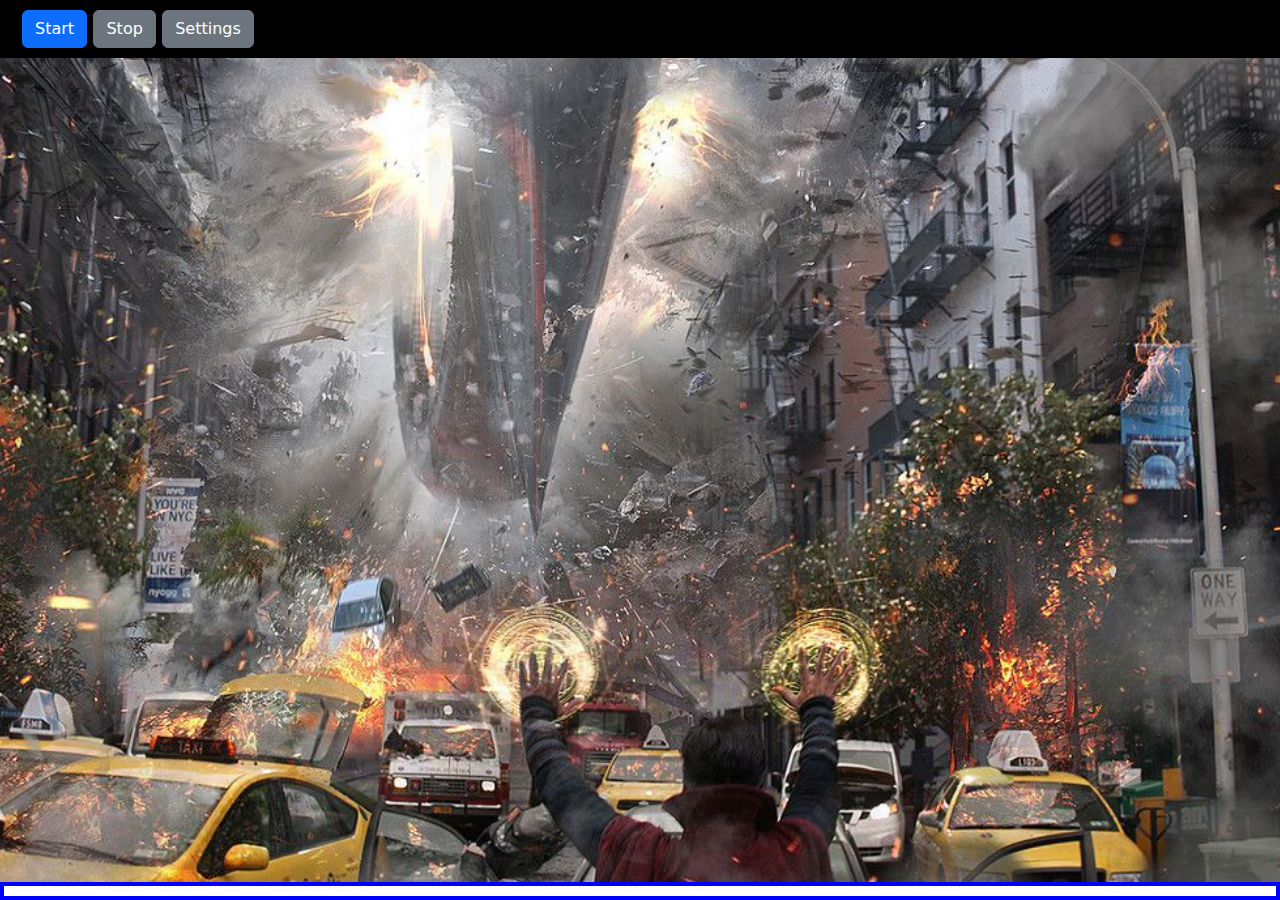
==== index.html @ 0529d146 "Bastante avanzado" ====
<!DOCTYPE html>
<html lang="es" translate="no">
<head>
    <meta charset="UTF-8">
    <meta http-equiv="X-UA-Compatible" content="IE=edge">
    <title></title>
    <link href="images/favicon.ico" rel="icon" type="image/x-icon" />
    <link rel="stylesheet" href="css/estilos.css">
    <link rel="stylesheet"href="https://cdn.jsdelivr.net/npm/bootstrap@5.0.2/dist/css/bootstrap.min.css">
    <link rel="stylesheet"href="https://cdn.jsdelivr.net/npm/bootstrap-icons@1.8.1/font/bootstrap-icons.css">
    <link rel="stylesheet" href="jquery-ui-1.13.1/jquery-ui.css">
    <link rel="stylesheet" href="jquery-ui-1.13.1/jquery-ui.theme.css">
</head>
<body>
    <!-- <div id="modal">
        <div class="modalconent">
            <p>¿Te gustan los Avengers haz click en el botón?... y no toques a hulk que se enoja..</p>
            <button id="btnComenzar">Cerrar</button>
        </div>
    </div> -->
    <header>
        <div class="container-fluid">
            <div class="row">
                <div class="col-4 texto">
                    <button id="startGame" type="button" class="btn btn-primary">Start</button>
                    <button id="stopGame" type="button" class="btn btn-secondary">Stop</button>
                    <button id="settings" type="button" class="btn btn-secondary">Settings</button>
                </div>
                <div id="cap_board" class="col-2 texto">
                </div>
                <div id="chi_board" class="col-2 texto">
                </div>
                <div id="common_board" class="col-4 texto">
                </div>
                <canvas id="coords">BROWSER NO SOPORTADO</canvas>
            </div>
        </div>
    </header>

    <script src="jquery-ui-1.13.1/external/jquery/jquery.js"></script>
    <script src="jquery-ui-1.13.1/jquery-ui.js"></script>
    
    <script src="js/tools.js"></script>
    <script src="js/blackboard.js"></script>
    <script src="js/sound.js"></script>
    <script src="js/sound-map.js"></script>
    <script src="js/sound-buttons.js"></script>
    <script src="js/screen.js"></script>
    <script src="js/mouse.js"></script>
    <script src="js/point.js"></script>
    <script src="js/sprite.js"></script>
    <script src="js/game.js"></script>
</body>
</html>
---- css/estilos.css ----
body.modal-open {
    overflow: visible;
}

#modal {
    position: fixed;
    font-family: Arial, Helvetica, sans-serif;
    top: 0;
    left: 0;
    background: rgba(0, 0, 0, 255);
    z-index: 99999;
    height: 100%;
    width: 100%;
}

.modalconent {
    position: absolute;
    top: 50%;
    left: 50%;
    transform: translate(-50%, -50%);
    background: #fff;
    width: 20%;
    padding: 20px;
}

.cap {
    position: absolute;
    border: 1px solid blue;
    background-repeat: no-repeat;
    background-position: center;
}

.chi {
    position: absolute;
    border: 1px solid blue;
    background-repeat: no-repeat;
    background-position: center;
}

.texto {
    font-size: 20px; 
    /* border: 2px solid blue;  */
    color: white; 
    background-color: black;
}

header {
    background-color: black;
    position: absolute;
    width: 100%;
    height: 58px;
    color: white;
    padding: 10px;
  }

  .ocultar {
    display: none;
  }

  #pizarra_cap, #pizarra_chi {
      font-family: 'Courier New', Courier, monospace;
  }
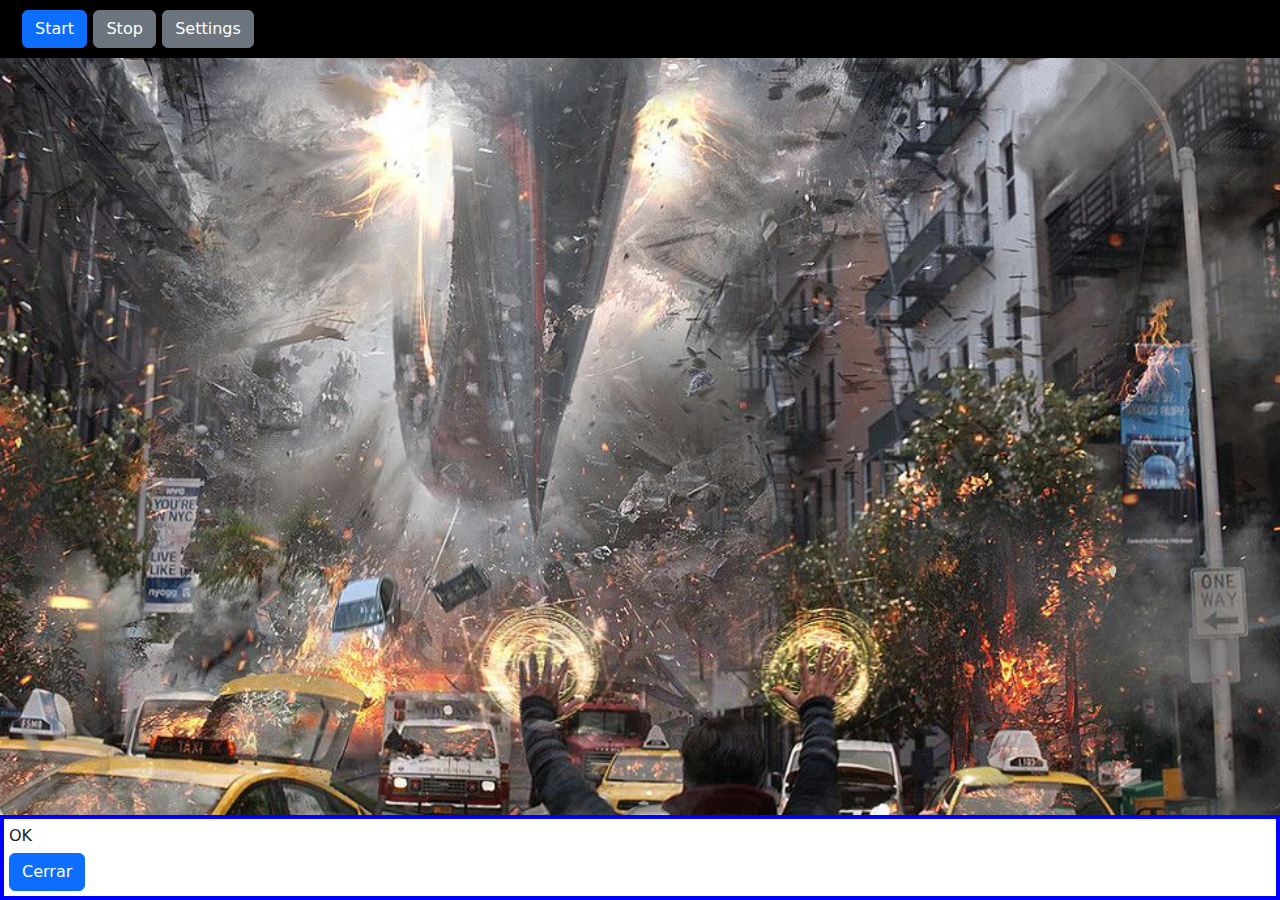
==== commit 0d2f7cda: "Agregado sonidos leidos de archivos json" ====
--- a/index.html
+++ b/index.html
@@ -41,6 +41,7 @@
     <script src="jquery-ui-1.13.1/jquery-ui.js"></script>
     
     <script src="js/tools.js"></script>
+    <script src="js/json-tools.js"></script>
     <script src="js/blackboard.js"></script>
     <script src="js/sound.js"></script>
     <script src="js/sound-map.js"></script>
--- a/css/estilos.css
+++ b/css/estilos.css
@@ -25,14 +25,14 @@
 
 .cap {
     position: absolute;
-    border: 1px solid blue;
+    /* border: 1px solid blue; */
     background-repeat: no-repeat;
     background-position: center;
 }
 
 .chi {
     position: absolute;
-    border: 1px solid blue;
+    /* border: 1px solid blue; */
     background-repeat: no-repeat;
     background-position: center;
 }
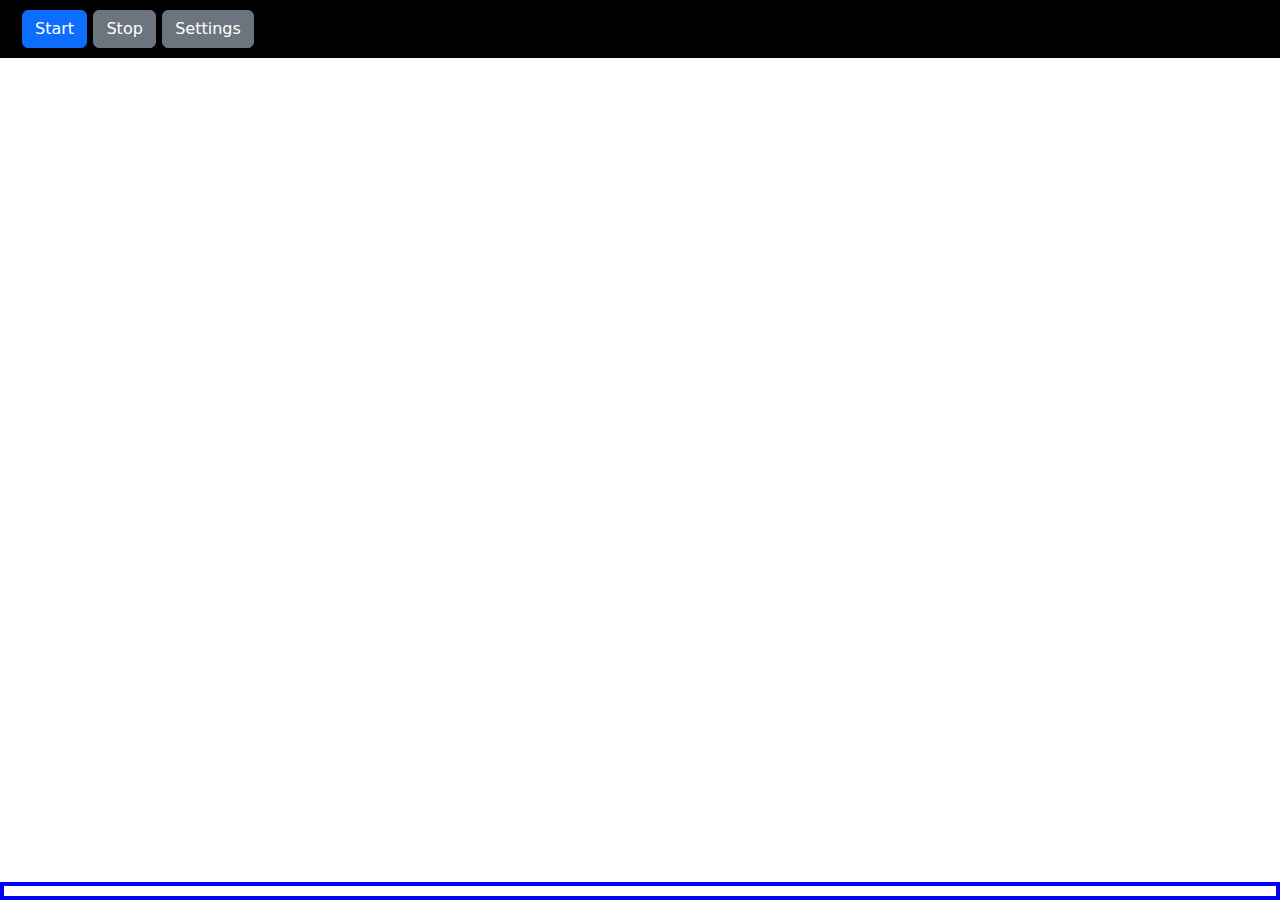
==== commit c1979a07: "Funciona y ha sido ordenado el fuente" ====
--- a/index.html
+++ b/index.html
@@ -5,7 +5,7 @@
     <meta http-equiv="X-UA-Compatible" content="IE=edge">
     <title></title>
     <link href="images/favicon.ico" rel="icon" type="image/x-icon" />
-    <link rel="stylesheet" href="css/estilos.css">
+    <link rel="stylesheet" href="css/styles.css">
     <link rel="stylesheet"href="https://cdn.jsdelivr.net/npm/bootstrap@5.0.2/dist/css/bootstrap.min.css">
     <link rel="stylesheet"href="https://cdn.jsdelivr.net/npm/bootstrap-icons@1.8.1/font/bootstrap-icons.css">
     <link rel="stylesheet" href="jquery-ui-1.13.1/jquery-ui.css">
@@ -30,9 +30,8 @@
                 </div>
                 <div id="chi_board" class="col-2 texto">
                 </div>
-                <div id="common_board" class="col-4 texto">
+                <div id="common_board" class="col-4 texto" style="display:none">
                 </div>
-                <canvas id="coords">BROWSER NO SOPORTADO</canvas>
             </div>
         </div>
     </header>
@@ -40,13 +39,20 @@
     <script src="jquery-ui-1.13.1/external/jquery/jquery.js"></script>
     <script src="jquery-ui-1.13.1/jquery-ui.js"></script>
     
-    <script src="js/tools.js"></script>
+    <script src="json/capProperties.js"></script>
+    <script src="json/chiProperties.js"></script>
+    <script src="json/stageProperties.js"></script>
+    <script src="js/random-tools.js"></script>
     <script src="js/json-tools.js"></script>
+    <script src="js/validation-tools.js"></script>
     <script src="js/blackboard.js"></script>
+    <script src="js/game-image.js"></script>
+    <script src="js/game-image-map.js"></script>
     <script src="js/sound.js"></script>
     <script src="js/sound-map.js"></script>
     <script src="js/sound-buttons.js"></script>
-    <script src="js/screen.js"></script>
+    <script src="js/game-screen.js"></script>
+    <script src="js/keyboard.js"></script>
     <script src="js/mouse.js"></script>
     <script src="js/point.js"></script>
     <script src="js/sprite.js"></script>
--- a/css/styles.css
+++ b/css/styles.css
@@ -0,0 +1,62 @@
+body.modal-open {
+    overflow: visible;
+}
+
+#modal {
+    position: fixed;
+    font-family: Arial, Helvetica, sans-serif;
+    top: 0;
+    left: 0;
+    background: rgba(0, 0, 0, 255);
+    z-index: 99999;
+    height: 100%;
+    width: 100%;
+}
+
+.modalconent {
+    position: absolute;
+    top: 50%;
+    left: 50%;
+    transform: translate(-50%, -50%);
+    background: #fff;
+    width: 20%;
+    padding: 20px;
+}
+
+.cap {
+    position: absolute;
+    /* border: 1px solid blue; */
+    background-repeat: no-repeat;
+    background-position: center;
+}
+
+.chi {
+    position: absolute;
+    /* border: 1px solid blue; */
+    background-repeat: no-repeat;
+    background-position: center;
+}
+
+.texto {
+    font-size: 20px; 
+    /* border: 2px solid blue;  */
+    color: white; 
+    background-color: black;
+}
+
+header {
+    background-color: black;
+    position: absolute;
+    width: 100%;
+    height: 58px;
+    color: white;
+    padding: 10px;
+  }
+
+  .ocultar {
+    display: none;
+  }
+
+  #pizarra_cap, #pizarra_chi {
+      font-family: 'Courier New', Courier, monospace;
+  }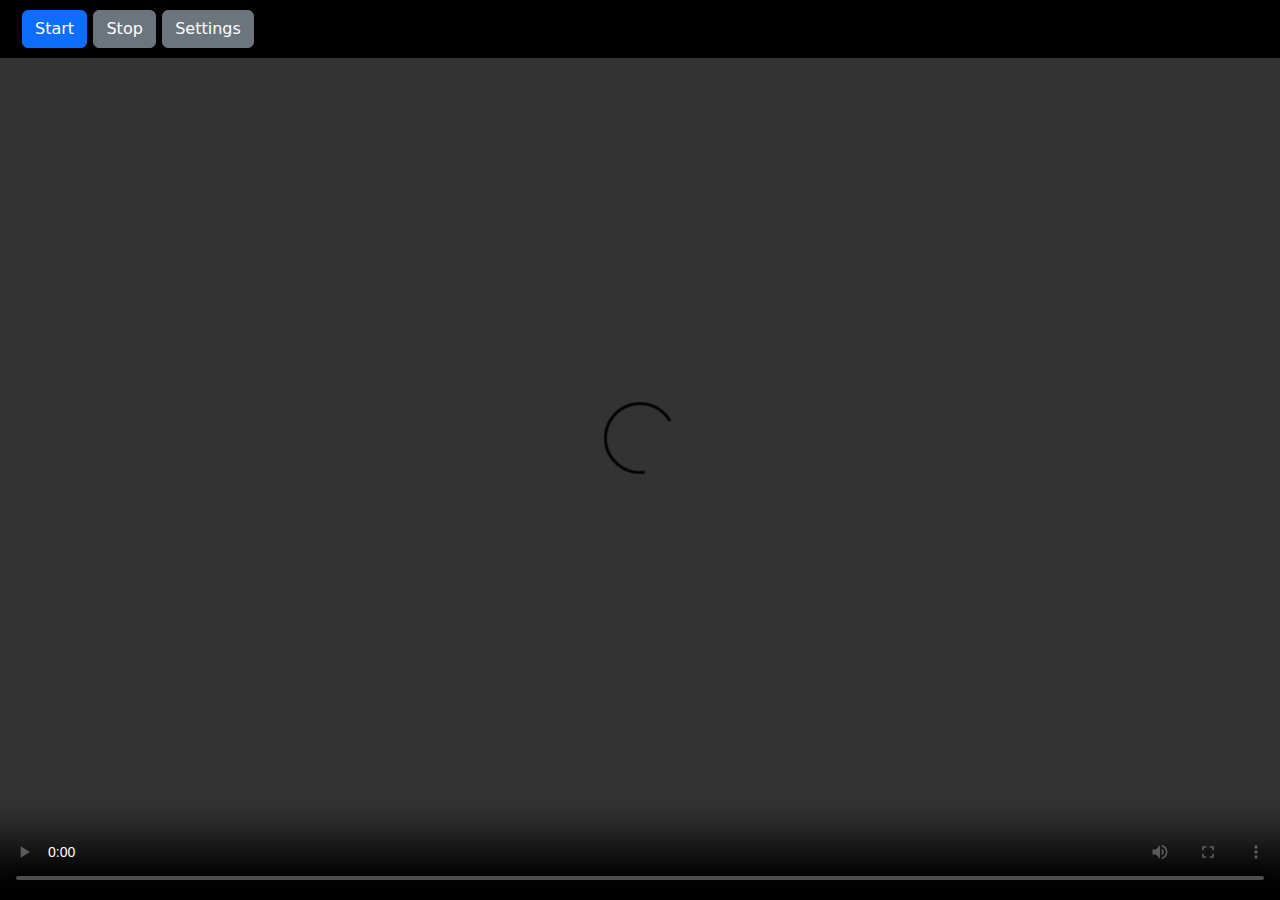
==== commit 66b7ee6d: "Parcialmente con vídeo de fondo" ====
--- a/index.html
+++ b/index.html
@@ -18,6 +18,14 @@
             <button id="btnComenzar">Cerrar</button>
         </div>
     </div> -->
+
+    <div id="main_container">
+        <div id="overlay"></div>
+        <video id="video" width="" height="" controls="controls" loop="loop" autoplay="">
+        <source src="videos/avengers01.mp4" type="video/mp4" />
+        </video>
+    </div>
+
     <header>
         <div class="container-fluid">
             <div class="row">
--- a/css/styles.css
+++ b/css/styles.css
@@ -59,4 +59,16 @@
 
   #pizarra_cap, #pizarra_chi {
       font-family: 'Courier New', Courier, monospace;
-  }+  }
+
+  
+  
+
+  body { background-color: #000000; font-family: Arial; font-size: 12px;
+    color: #000; margin: 0; padding: 0; overflow: hidden; }
+#main_container { float: left; position: relative; width: 100%; height: 100%; 
+               background-color: #000000; }
+#video { position: absolute; left: 0px; top: 0px; min-height: 100%;
+      min-width: 100%; z-index: 0; }​
+#overlay { position: absolute; left: 0px; top: 0px; height: 100%; width: 100%;
+        z-index: 9998; }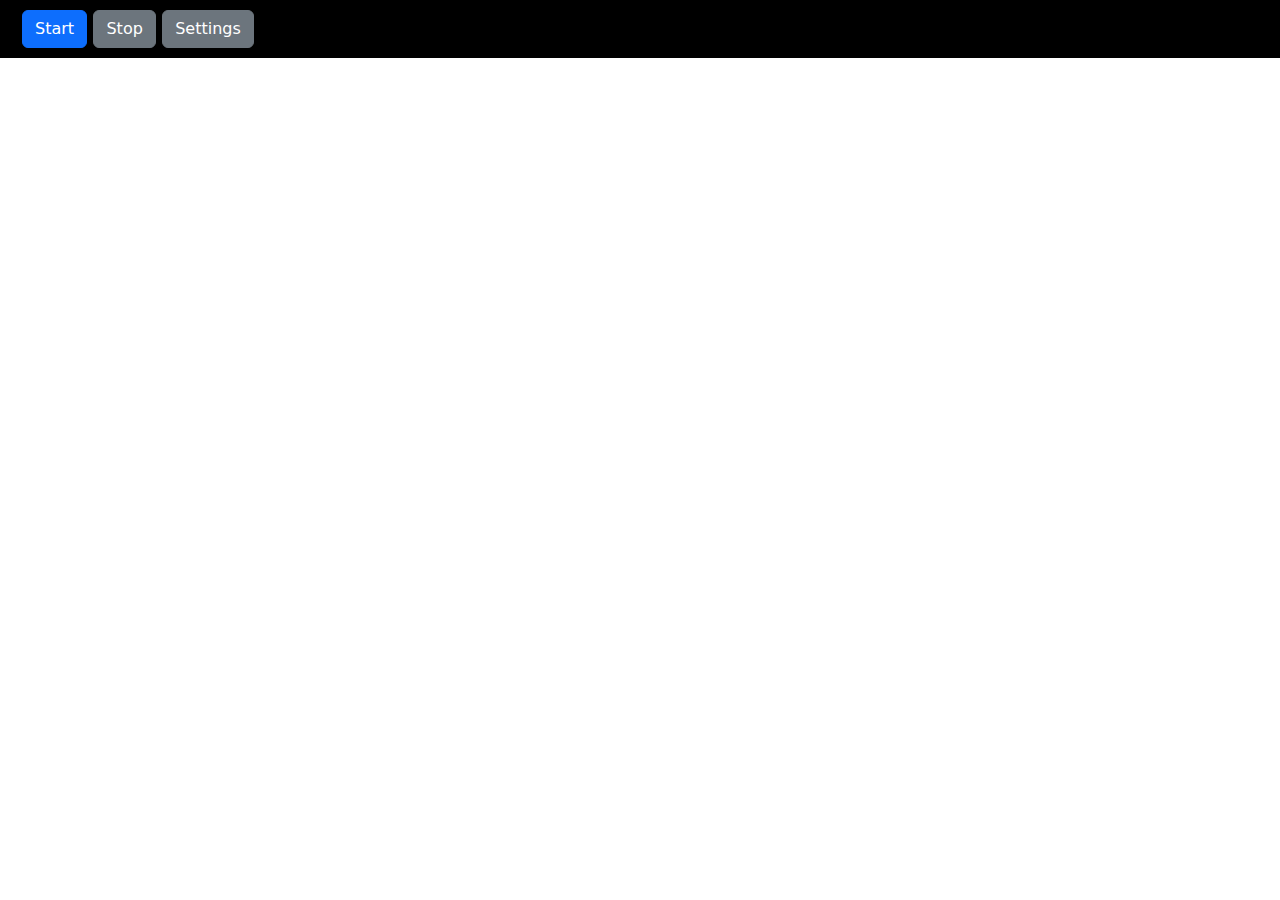
==== commit d9408be4: "Cambia escenarios, cambia música, avance con vídeo" ====
--- a/index.html
+++ b/index.html
@@ -19,12 +19,12 @@
         </div>
     </div> -->
 
-    <div id="main_container">
+    <!-- <div id="main_container">
         <div id="overlay"></div>
         <video id="video" width="" height="" controls="controls" loop="loop" autoplay="">
         <source src="videos/avengers01.mp4" type="video/mp4" />
         </video>
-    </div>
+    </div> -->
 
     <header>
         <div class="container-fluid">
--- a/css/styles.css
+++ b/css/styles.css
@@ -25,16 +25,24 @@
 
 .cap {
     position: absolute;
-    /* border: 1px solid blue; */
+    border: 1px solid blue;
     background-repeat: no-repeat;
     background-position: center;
+    -webkit-background-size: cover;
+    -moz-background-size: cover;
+    -o-background-size: cover;
+    background-size: cover;
 }
 
 .chi {
     position: absolute;
-    /* border: 1px solid blue; */
+    border: 1px solid blue;
     background-repeat: no-repeat;
     background-position: center;
+    -webkit-background-size: cover;
+    -moz-background-size: cover;
+    -o-background-size: cover;
+    background-size: cover;
 }
 
 .texto {
@@ -62,7 +70,7 @@
   }
 
   
-  
+/*   
 
   body { background-color: #000000; font-family: Arial; font-size: 12px;
     color: #000; margin: 0; padding: 0; overflow: hidden; }
@@ -71,4 +79,4 @@
 #video { position: absolute; left: 0px; top: 0px; min-height: 100%;
       min-width: 100%; z-index: 0; }​
 #overlay { position: absolute; left: 0px; top: 0px; height: 100%; width: 100%;
-        z-index: 9998; }+        z-index: 9998; } */